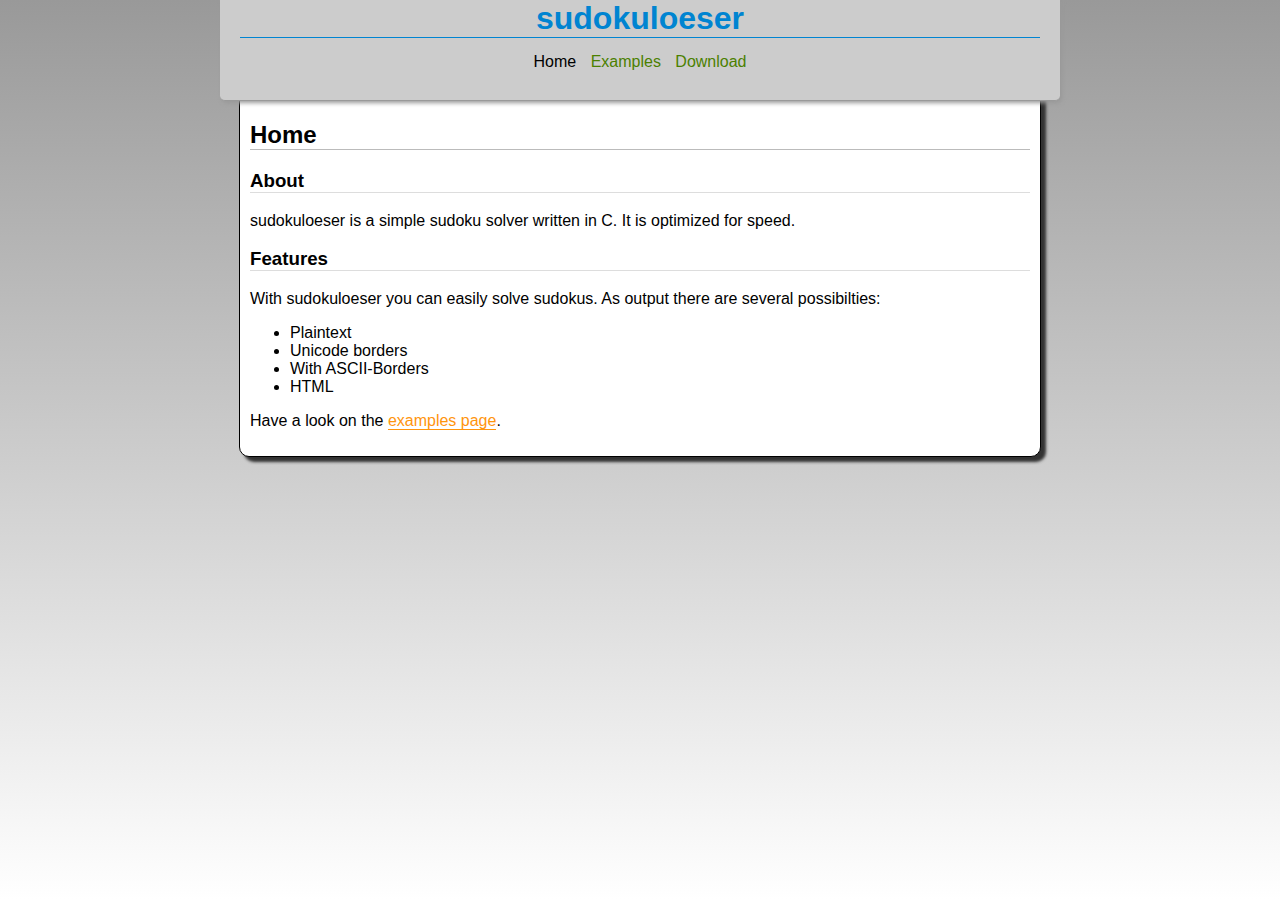
==== index.html @ 9c2c2e2a "First version of this page" ====
<!DOCTYPE html>
<html>
	<head>
		<meta charset="utf-8">
		<title>sudokuloeser</title>
		<link href="style.css" type="text/css" rel="stylesheet">
	</head>
	<body>
		<header>
			<h1>sudokuloeser</h1>
			<ul>
				<li>Home</li>
				<li><a href="examples.html">Examples</a></li>
				<li><a href="download.html">Download</a></li>
			</ul>
		</header>
		<section>
			<h2>Home</h2>

			<h3>About</h3>
			<p>
				sudokuloeser is a simple sudoku solver written in C. It is optimized for speed.
			</p>

			<h3>Features</h3>
			<p>
				With sudokuloeser you can easily solve sudokus. As output there are several possibilties:
			</p>
			<ul>
				<li>Plaintext</li>
				<li>Unicode borders</li>
				<li>With ASCII-Borders</li>
				<li>HTML</li>
			</ul>
			<p>
				Have a look on the <a href="examples.html">examples page</a>.
			</p>
		</section>
	</body>
</html>
---- style.css ----
@charset "UTF-8";

html {
	overflow: scroll;
	overflow-x: auto;
	background:#eeeeee;
	background: -moz-linear-gradient(center top , #999999, #ffffff) fixed;
	background: -webkit-gradient(linear, center top, center bottom, from(#999999), to(#ffffff)) fixed;
	background: -o-linear-gradient(top,  #999999, #ffffff) fixed;
	background: -ms-linear-gradient(center top, #999999. #ffffff) fixed;
	background: linear-gradient(center top, #999999, #ffffff) fixed;
}
body {
	background-color:#ffffff;
	color:#000000;
	font-family:"Bitstream Vera Sans","Verdana",sans-serif;
	width:780px;
	border:1px solid #000;
	box-shadow:5px 5px 3px 0px #333333;
	padding:10px;
	margin:0 auto 20px auto;
	border-radius:10px;
}

a {
	color:#FF950E;
	text-decoration:none;
	border-bottom:1px solid #FF950E;
}
a:hover {
	border-bottom:1px solid #000000;
}

header {
	margin:-16px -30px 10px -30px;
	background-color:#ccc;
	box-shadow:2px 2px 4px 0 #999999;
	border-bottom:1px solid #999999;
	height:100px;
	border-bottom-left-radius:5px;
	border-bottom-right-radius:5px;
}
header h1 {
	color:#0084D1;
	margin:5px auto;
	text-align:center;
	max-width:800px;
	border-bottom:1px solid #0084D1;
}

header ul {
	text-align: center;
	padding:0;
	padding-top:10px;
	margin:0;
}

header ul li {
	list-style-position:none;
	list-style-type:none;
	padding:0px 5px;
	display: inline;
}
header ul li a {
	color:#4b8000;
	text-decoration:none;
	border:none;
}

header ul li a:hover {
	text-decoration:underline;
	border:none;
}

h2 {
	border-bottom:1px solid #bbbbbb;
}
h3 {
	border-bottom:1px solid #dddddd;
}

iframe {
	width:30em;
	height:30em;
	border:1px solid #cccccc;
}

/** VIM **/
pre.vim { padding:5px; white-space: pre-wrap; font-family: monospace; color: #e4e4e4; background-color: #080808; border-left:5px solid rgb(150,150,150);position:relative;margin-bottom:16px;}
pre.vim .lnr { color: #767676; background-color: #1c1c1c; padding-left:3px;}
pre.vim .Todo { color: #0000d7; background-color: #00ffff; }
pre.vim .Number { color: #d7875f; }
pre.vim .Type { color: #87d700; }
pre.vim .String { color: #87d75f; }
pre.vim .Special { color: #d7ffd7; }
pre.vim .Function { color: #87d700; }
pre.vim .Statement { color: #87afff; }
pre.vim .PreProc { color: #d7875f; }
pre.vim .Comment { color: #949494; }
pre.vim .Keyword { color: #87afff; }
pre.vim .Constant { color: #d7875f; }
pre.vim .PreProc { color: #d7875f; }
pre.vim .Identifier { color: #87d700; }
pre.vim .showHide { cursor:pointer; position:absolute; bottom:-11px; font-size:8px; background-color:#666; color:#fff; left:20px; height:10px; line-height:10px; padding:0 10px; border-bottom-left-radius:5px; border-bottom-right-radius:5px; border:1px solid #000; border-top:0; }
code.vim { padding:5px; white-space: pre-wrap; font-family: monospace; color: #87D700; background-color: #080808; border-left:5px solid rgb(150,150,150)}
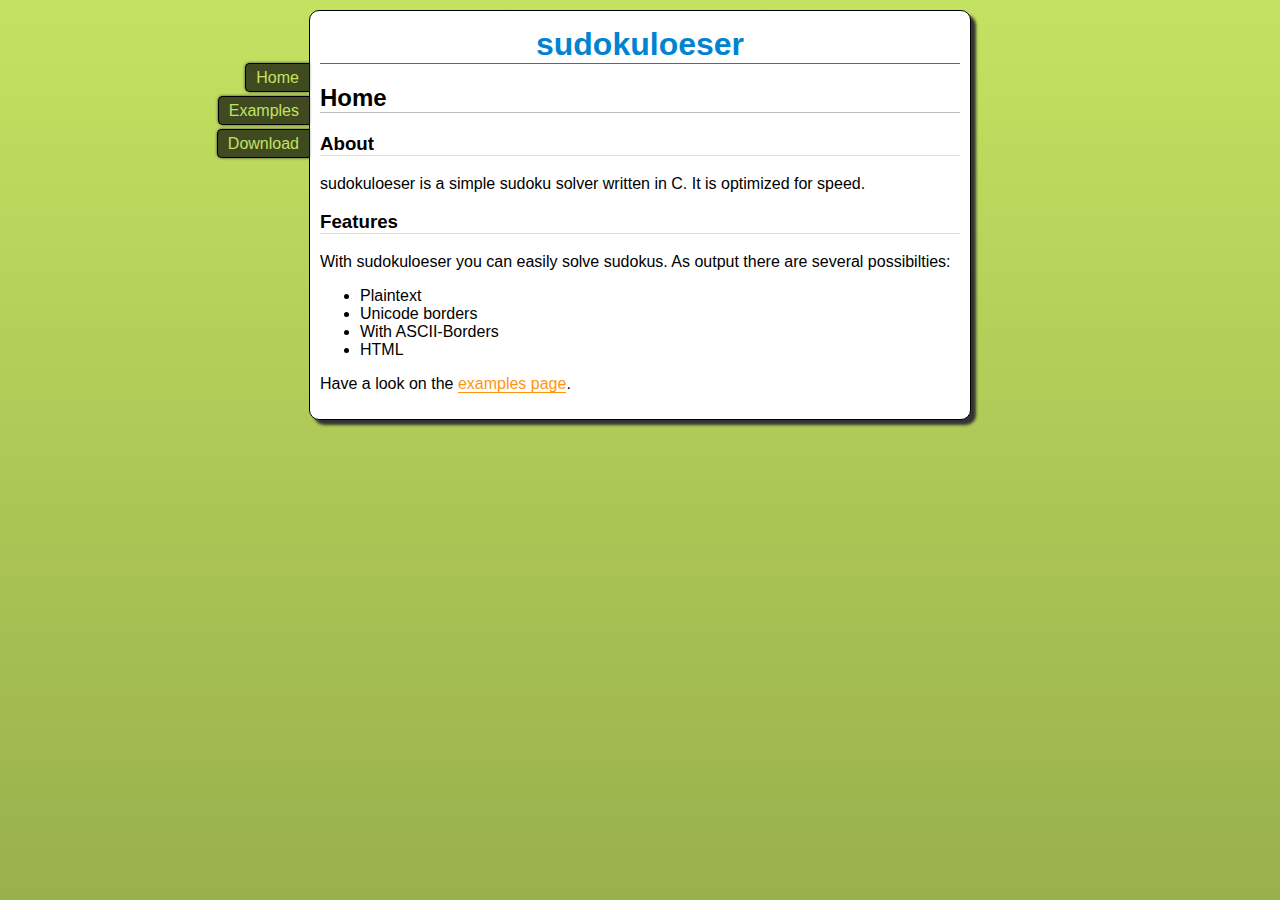
==== commit 5f326b25: "Design v2" ====
--- a/index.html
+++ b/index.html
@@ -8,12 +8,12 @@
 	<body>
 		<header>
 			<h1>sudokuloeser</h1>
-			<ul>
-				<li>Home</li>
-				<li><a href="examples.html">Examples</a></li>
-				<li><a href="download.html">Download</a></li>
-			</ul>
 		</header>
+		<ul id="nav">
+			<li><a href="index.html">Home</a></li>
+			<li><a href="examples.html">Examples</a></li>
+			<li><a href="download.html">Download</a></li>
+		</ul>
 		<section>
 			<h2>Home</h2>
 
--- a/style.css
+++ b/style.css
@@ -3,23 +3,34 @@
 html {
 	overflow: scroll;
 	overflow-x: auto;
-	background:#eeeeee;
-	background: -moz-linear-gradient(center top , #999999, #ffffff) fixed;
-	background: -webkit-gradient(linear, center top, center bottom, from(#999999), to(#ffffff)) fixed;
-	background: -o-linear-gradient(top,  #999999, #ffffff) fixed;
-	background: -ms-linear-gradient(center top, #999999. #ffffff) fixed;
-	background: linear-gradient(center top, #999999, #ffffff) fixed;
+	background:#C4E261;
+	background: -moz-linear-gradient(center top , #C4E261, #99b04c) fixed;
+	background: -webkit-gradient(linear, center top, center bottom, from(#C4E261), to(#99b04c)) fixed;
+	background: -o-linear-gradient(top,  #C4E261, #99b04c) fixed;
+	background: -ms-linear-gradient(center top, #C4E261. #99b04c) fixed;
+	background: linear-gradient(center top, #C4E261, #99b04c) fixed;
 }
 body {
 	background-color:#ffffff;
 	color:#000000;
 	font-family:"Bitstream Vera Sans","Verdana",sans-serif;
-	width:780px;
+	width:50%;
+	min-width:33em;
 	border:1px solid #000;
 	box-shadow:5px 5px 3px 0px #333333;
 	padding:10px;
-	margin:0 auto 20px auto;
+	margin:10px auto 20px auto;
 	border-radius:10px;
+	z-index:100;
+}
+
+#nav {
+	margin:0;
+	margin-left:-211px;
+	width:200px;
+	padding:0;
+	text-align:right;
+	float:left;
 }
 
 a {
@@ -31,15 +42,6 @@
 	border-bottom:1px solid #000000;
 }
 
-header {
-	margin:-16px -30px 10px -30px;
-	background-color:#ccc;
-	box-shadow:2px 2px 4px 0 #999999;
-	border-bottom:1px solid #999999;
-	height:100px;
-	border-bottom-left-radius:5px;
-	border-bottom-right-radius:5px;
-}
 header h1 {
 	color:#0084D1;
 	margin:5px auto;
@@ -48,28 +50,30 @@
 	border-bottom:1px solid #0084D1;
 }
 
-header ul {
-	text-align: center;
-	padding:0;
-	padding-top:10px;
-	margin:0;
+#nav li {
+	list-style-position:none;
+	list-style-type:none;
+	padding:0px 0px;
+	margin:0 0 15px 0;
+}
+#nav li a {
+	color:#C4E261;
+	text-decoration:none;
+	border:none;
+	background-color:#404a20;
+	padding:5px 10px;
+	border:1px solid #000;
+	border-top-left-radius:5px;
+	border-bottom-left-radius:5px;
+	border-right:none;
+	z-index:50;
+	box-shadow:0px 0px 3px 0px #333333;
 }
 
-header ul li {
-	list-style-position:none;
-	list-style-type:none;
-	padding:0px 5px;
-	display: inline;
-}
-header ul li a {
-	color:#4b8000;
-	text-decoration:none;
-	border:none;
-}
-
-header ul li a:hover {
-	text-decoration:underline;
-	border:none;
+#nav li a:hover {
+	background-color:#6c7d36;
+	border:1px solid #000;
+	border-right:none;
 }
 
 h2 {
@@ -83,6 +87,29 @@
 	width:30em;
 	height:30em;
 	border:1px solid #cccccc;
+}
+
+@media (max-width: 800px) {
+	body {
+		width:auto;
+		margin:10px;
+	}
+	#nav {
+		margin:10px;
+		float:none;
+		width:auto;
+		text-align:center;
+	}
+	#nav li {
+		display:inline;
+	}
+	#nav li a {
+		border:1px solid #000;
+		border-radius:5px;
+	}
+	#nav li a:hover {
+		border:1px solid #000;
+	}
 }
 
 /** VIM **/
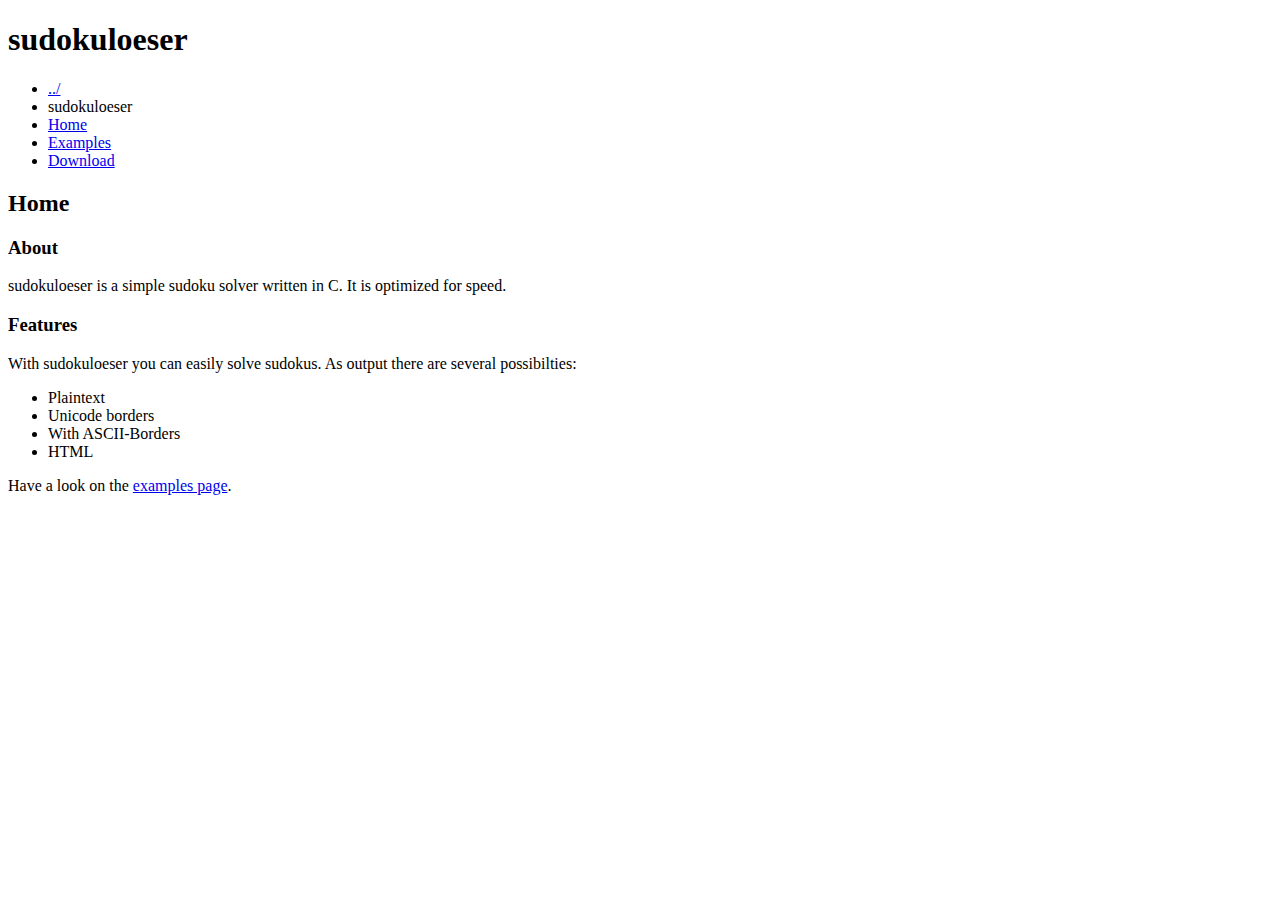
==== commit c4243726: "Link to ../ && use global stylesheet" ====
--- a/index.html
+++ b/index.html
@@ -10,6 +10,8 @@
 			<h1>sudokuloeser</h1>
 		</header>
 		<ul id="nav">
+			<li><a href="/">../</a></li>
+			<li><span>sudokuloeser</span></li>
 			<li><a href="index.html">Home</a></li>
 			<li><a href="examples.html">Examples</a></li>
 			<li><a href="download.html">Download</a></li>
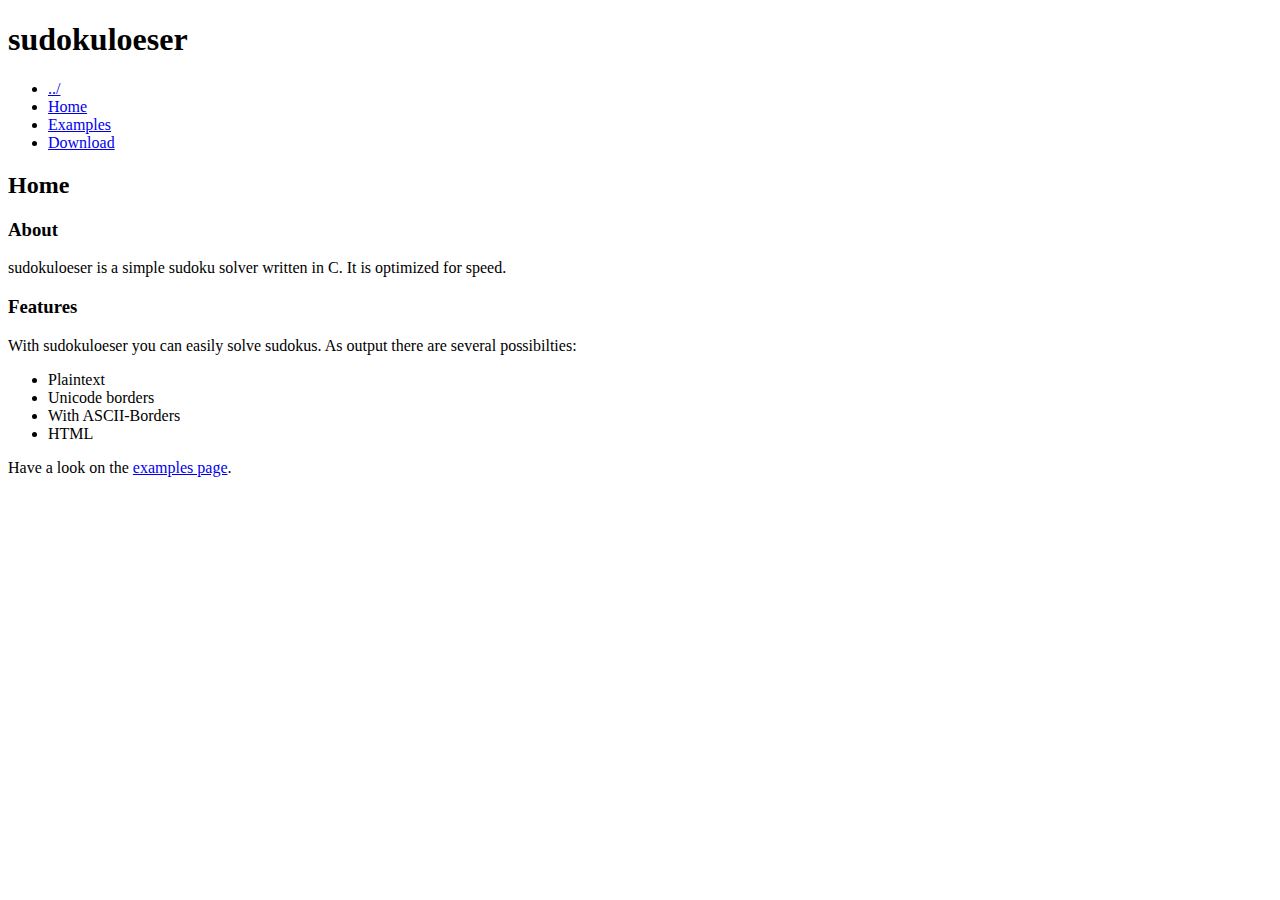
==== commit 5e895f3b: "new design" ====
--- a/index.html
+++ b/index.html
@@ -3,40 +3,40 @@
 	<head>
 		<meta charset="utf-8">
 		<title>sudokuloeser</title>
-		<link href="style.css" type="text/css" rel="stylesheet">
+		<link href="/style.css" type="text/css" rel="stylesheet">
 	</head>
 	<body>
-		<header>
-			<h1>sudokuloeser</h1>
-		</header>
-		<ul id="nav">
+		<h1>sudokuloeser</h1>
+		<ul class="nav">
 			<li><a href="/">../</a></li>
-			<li><span>sudokuloeser</span></li>
 			<li><a href="index.html">Home</a></li>
 			<li><a href="examples.html">Examples</a></li>
 			<li><a href="download.html">Download</a></li>
 		</ul>
-		<section>
-			<h2>Home</h2>
+		<h2>Home</h2>
+		<div class="two-col">
+			<div class="no-break">
+				<h3>About</h3>
+				<p>
+					sudokuloeser is a simple sudoku solver written in C. It is optimized for speed.
+				</p>
+			</div>
 
-			<h3>About</h3>
-			<p>
-				sudokuloeser is a simple sudoku solver written in C. It is optimized for speed.
-			</p>
-
-			<h3>Features</h3>
-			<p>
-				With sudokuloeser you can easily solve sudokus. As output there are several possibilties:
-			</p>
-			<ul>
-				<li>Plaintext</li>
-				<li>Unicode borders</li>
-				<li>With ASCII-Borders</li>
-				<li>HTML</li>
-			</ul>
-			<p>
-				Have a look on the <a href="examples.html">examples page</a>.
-			</p>
-		</section>
+			<div class="no-break">
+				<h3>Features</h3>
+				<p>
+					With sudokuloeser you can easily solve sudokus. As output there are several possibilties:
+				</p>
+				<ul>
+					<li>Plaintext</li>
+					<li>Unicode borders</li>
+					<li>With ASCII-Borders</li>
+					<li>HTML</li>
+				</ul>
+				<p>
+					Have a look on the <a href="examples.html">examples page</a>.
+				</p>
+			</div>
+		</div>
 	</body>
 </html>
